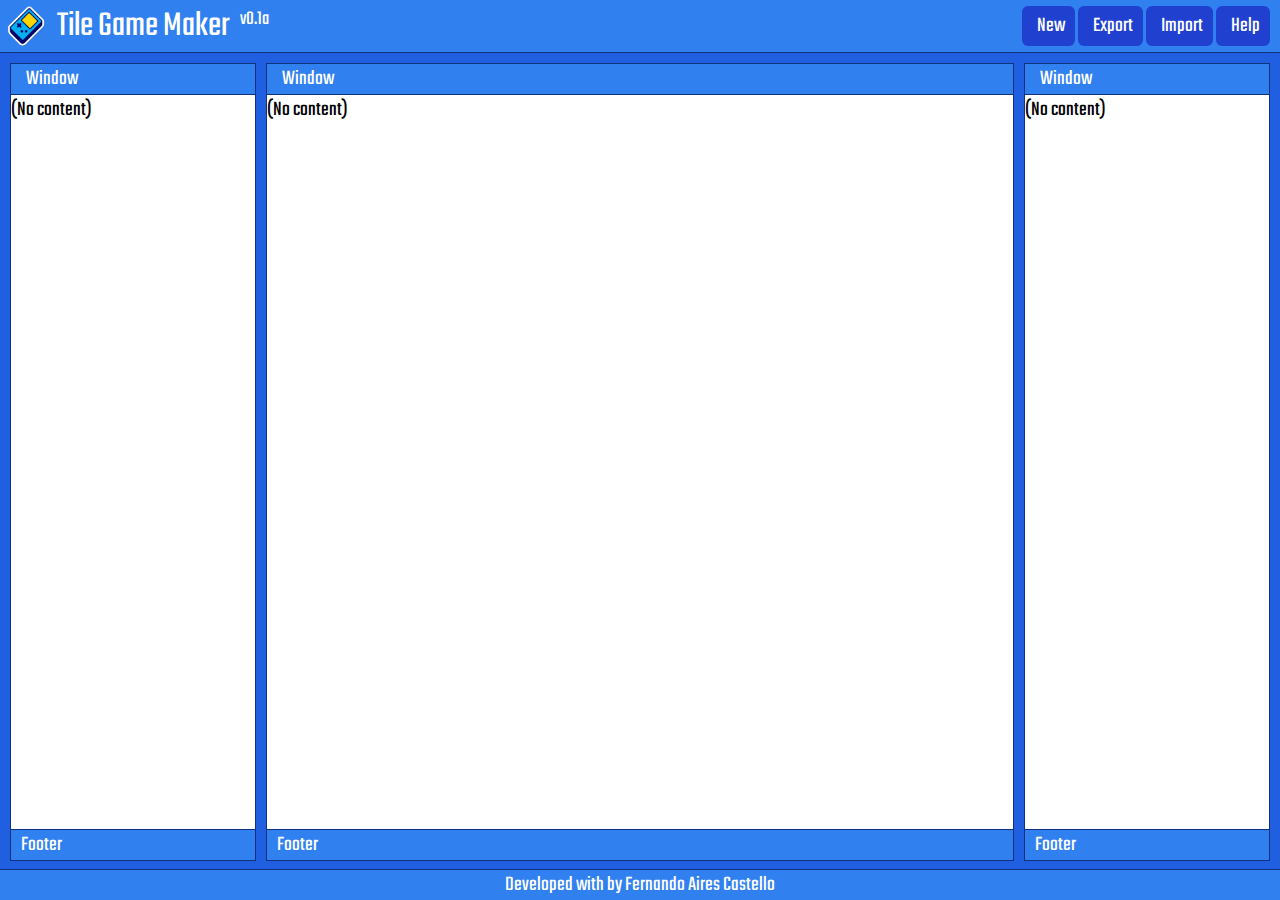
==== tile-game-maker/tile-game-maker.html @ 7986eca2 "First commit" ====
<html>
<head>
    <title>Tile Game Maker</title>
    <link rel="shortcut icon" type="image/png" href="../favicon.png"/>
    <link href="https://fonts.googleapis.com/css2?family=Teko:wght@400&display=swap" rel="stylesheet">
    <link href="https://cdn.materialdesignicons.com/5.2.45/css/materialdesignicons.min.css" rel="stylesheet">
    <link href="tile-game-maker.css" rel="stylesheet">
    <script src="../lib/jquery.js"></script>
    <script src="../tile-game-lib/tile-game-lib.js"></script>
    <script src="ui.js"></script>
    <script src="tile-game-maker.js"></script>
</head>
<body>
    <table class="root-panel">
        <tr>
            <td colspan="3" class="bar top">
                <div class="title-bar">
                    <div class="logo-title-container">
                        <div class="logo"><img src="../favicon.png" width="42"></div>
                        <div class="title">Tile Game Maker</div>
                        <div class="version">v0.1a</div>
                    </div>
                    <div class="button-container">
                        <div id="btn-new" class="button"><span class="mdi mdi-file-outline"></span>New</div>
                        <div id="btn-export" class="button"><span class="mdi mdi-content-save"></span>Export</div>
                        <div id="btn-import" class="button"><span class="mdi mdi-folder-open"></span>Import</div>
                        <div id="btn-help" class="button"><span class="mdi mdi-help-circle"></span>Help</div>
                    </div>
                </div>
            </td>
        </tr>
        <tr>
            <td class="workspace-panel workspace-left-panel">
                <div id="left-window" class="window window-margin-left">
                    <div class="window-title">
                        <span class="mdi mdi-dock-window"></span>
                        Window
                    </div>
                    <div class="window-content">
                        (No content)
                    </div>
                    <div class="window-footer">
                        Footer
                    </div>
                </div>
            </td>
            <td class="workspace-panel workspace-center-panel">
                <div id="center-window" class="window window-margin-right-left">
                    <div class="window-title">
                        <span class="mdi mdi-dock-window"></span>
                        Window
                    </div>
                    <div class="window-content">
                        (No content)
                    </div>
                    <div class="window-footer">
                        Footer
                    </div>
                </div>
            </td>
            <td class="workspace-panel workspace-right-panel">
                <div id="right-window" class="window window-margin-right">
                    <div class="window-title">
                        <span class="mdi mdi-dock-window"></span>
                        Window
                    </div>
                    <div class="window-content">
                        (No content)
                    </div>
                    <div class="window-footer">
                        Footer
                    </div>
                </div>
            </td>
        </tr>
        <tr>
            <td colspan="3" class="bar bottom">
                <div class="footer-bar">
                    Developed with <span class="mdi mdi-heart"></span> by 
                    <a href="https://github.com/FernandoAiresCastello" target="_blank">
                        Fernando Aires Castello
                    </a>
                </div>
            </td>
        </tr>
    </table>
</body>
</html>
---- tile-game-maker/tile-game-maker.css ----
/*==============================================================================
    BODY
==============================================================================*/
body {
    margin: 0;
    padding: 0;
    overflow: hidden;
    font-family: Teko, sans-serif;
    font-size: 21px;
}
/*==============================================================================
    ROOT PANEL
==============================================================================*/
table.root-panel {
    border: 0;
    padding: 0;
    margin: 0;
    width: 100%;
    height: 100%;
    border-collapse: collapse;
    font-size: inherit;
}
/*==============================================================================
    TOP / BOTTOM BARS
==============================================================================*/
td.bar {
    padding: 0;
    height: 1vh;
}
td.bar.top {
    vertical-align: top;
}
td.bar.bottom {
    vertical-align: bottom;
}
/*==============================================================================
    TITLE BAR
==============================================================================*/
.title-bar {
    display: flex;
    justify-content: space-between;
    align-items: center;
    user-select: none;
    border-bottom: 1px solid #000;
}
.logo-title-container{
    display: flex;
}
.logo {
    margin: 5px;
    margin-right: 10px;
}
.title {
    align-self: flex-end;
    font-size: 36px;
}
.version {
    font-size: 20px;
    margin-left: 10px;
    margin-top: 5px;
}
/*==============================================================================
    TITLE BAR BUTTONS
==============================================================================*/
.button-container {
    margin-right: 10px;
}
.button {
    border-radius: 6px;
    padding: 5px 10px;
    cursor: pointer;
    margin: 5px 0;
    display: inline-block;
}
.button span.mdi {
    margin-right: 5px;
}
/*==============================================================================
    FOOTER BAR
==============================================================================*/
.footer-bar {
    text-align: center;
    user-select: none;
    border-top: 1px solid #000;
}
.footer-bar a {
    text-decoration: none;
    color: #ffffff;
}
/*==============================================================================
    INNER PANELS
==============================================================================*/
td.left-panel, td.right-panel {
    width: 20%;
    padding-left: 10px;
    padding-right: 10px;
}
/*==============================================================================
    WORKSPACE PANEL
==============================================================================*/
.workspace-panel {
    vertical-align: top;
    padding: 10px 0;
}
.workspace-left-panel {
    width: 20%;
}
.workspace-center-panel {
    width: 60%;
}
.workspace-right-panel {
    width: 20%;
}
/*==============================================================================
    WINDOWS
==============================================================================*/
.window {
    border: 1px solid #000;
    border-radius: 0px;
    display: flex;
    flex-direction: column;
    justify-content: space-between;
    height: 100%;
}
.window-margin-right {
    margin-right: 10px;
}
.window-margin-left {
    margin-left: 10px;
}
.window-margin-right-left {
    margin-right: 10px;
    margin-left: 10px;
}
.window span.mdi {
    margin-right: 5px;
}
.window-title {
    padding: 0 10px;
    user-select: none;
    border-bottom: 1px solid #000;
}
.window-footer {
    padding: 0 10px;
    user-select: none;
    border-top: 1px solid #000;
}
.window-content {
    padding: 0;
    height: 100%;
}
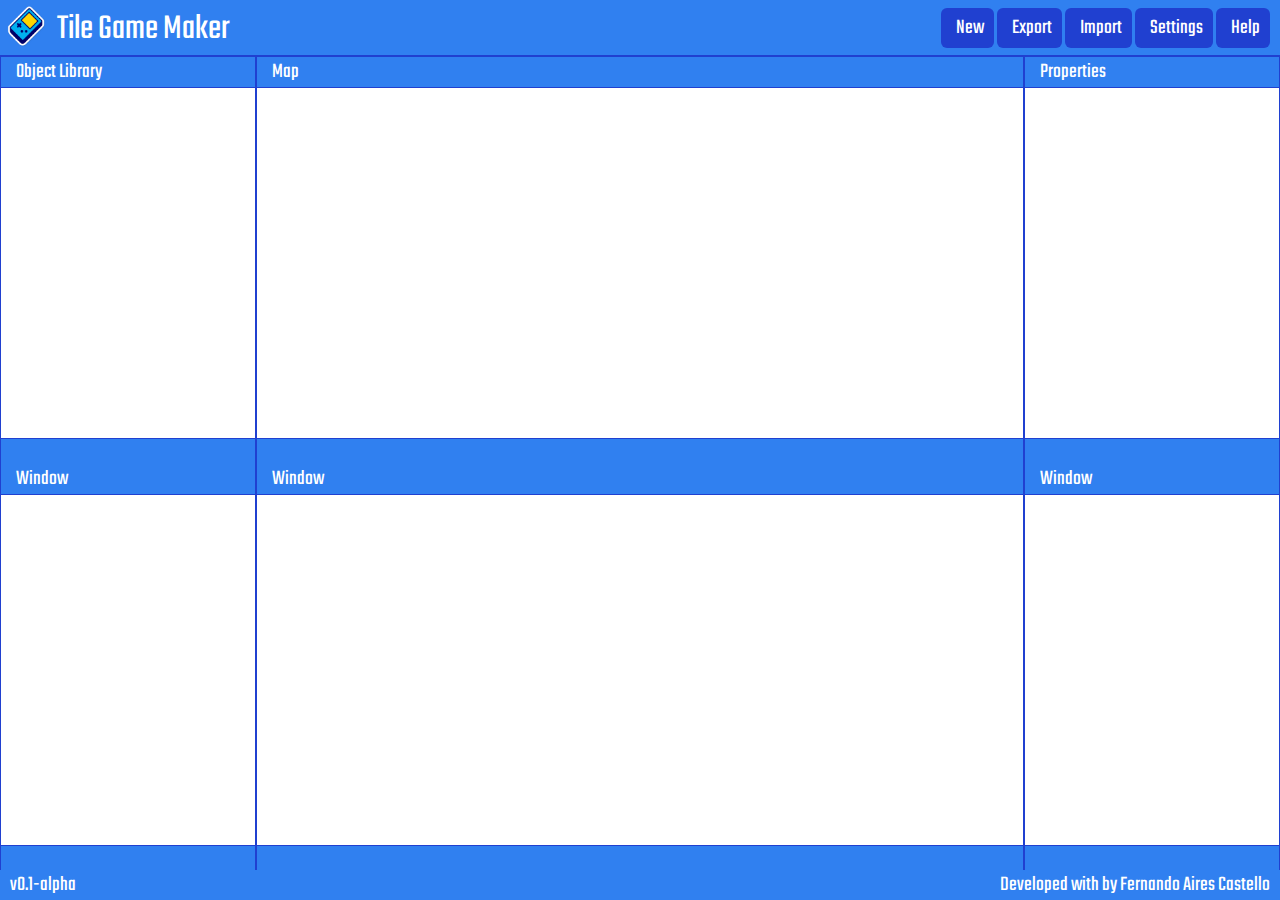
==== commit f559efa8: "UI improvements and screenshot" ====
--- a/tile-game-maker/tile-game-maker.html
+++ b/tile-game-maker/tile-game-maker.html
@@ -1,85 +1,128 @@
 <html>
 <head>
     <title>Tile Game Maker</title>
+    <!-- Favicon -->
     <link rel="shortcut icon" type="image/png" href="../favicon.png"/>
+    <!-- Web fonts -->
     <link href="https://fonts.googleapis.com/css2?family=Teko:wght@400&display=swap" rel="stylesheet">
     <link href="https://cdn.materialdesignicons.com/5.2.45/css/materialdesignicons.min.css" rel="stylesheet">
+    <!-- Styles -->
     <link href="tile-game-maker.css" rel="stylesheet">
+    <!-- Vendor scripts -->
     <script src="../lib/jquery.js"></script>
+    <!-- Tile Game Lib scripts -->
     <script src="../tile-game-lib/tile-game-lib.js"></script>
-    <script src="ui.js"></script>
+    <script src="../tile-game-lib/classes/util.js"></script>
+    <!-- Tile Game Maker scripts -->
+    <script src="classes/ui.js"></script>
     <script src="tile-game-maker.js"></script>
 </head>
 <body>
+    <div class="floating-window-container"></div>
     <table class="root-panel">
+        <!-- Top application bar -->
         <tr>
             <td colspan="3" class="bar top">
+                <!-- Title bar  -->
                 <div class="title-bar">
+                    <!-- Logo and title -->
                     <div class="logo-title-container">
                         <div class="logo"><img src="../favicon.png" width="42"></div>
                         <div class="title">Tile Game Maker</div>
-                        <div class="version">v0.1a</div>
                     </div>
+                    <!-- Buttons -->
                     <div class="button-container">
                         <div id="btn-new" class="button"><span class="mdi mdi-file-outline"></span>New</div>
                         <div id="btn-export" class="button"><span class="mdi mdi-content-save"></span>Export</div>
                         <div id="btn-import" class="button"><span class="mdi mdi-folder-open"></span>Import</div>
+                        <div id="btn-settings" class="button"><span class="mdi mdi-tools"></span>Settings</div>
                         <div id="btn-help" class="button"><span class="mdi mdi-help-circle"></span>Help</div>
                     </div>
                 </div>
             </td>
         </tr>
+        <!-- Workspace panels -->
         <tr>
+            <!-- Top left panel -->
             <td class="workspace-panel workspace-left-panel">
-                <div id="left-window" class="window window-margin-left">
-                    <div class="window-title">
-                        <span class="mdi mdi-dock-window"></span>
-                        Window
+                <div id="top-left-window" class="window">
+                    <div class="window-title-bar">
+                        <span class="mdi"></span>
+                        <span class="window-title"></span>
                     </div>
-                    <div class="window-content">
-                        (No content)
-                    </div>
-                    <div class="window-footer">
-                        Footer
-                    </div>
+                    <div class="window-content"></div>
+                    <div class="window-footer"></div>
                 </div>
             </td>
+            <!-- Top center panel -->
             <td class="workspace-panel workspace-center-panel">
-                <div id="center-window" class="window window-margin-right-left">
-                    <div class="window-title">
-                        <span class="mdi mdi-dock-window"></span>
-                        Window
+                <div id="top-center-window" class="window">
+                    <div class="window-title-bar">
+                        <span class="mdi"></span>
+                        <span class="window-title"></span>
                     </div>
-                    <div class="window-content">
-                        (No content)
-                    </div>
-                    <div class="window-footer">
-                        Footer
-                    </div>
+                    <div class="window-content"></div>
+                    <div class="window-footer"></div>
                 </div>
             </td>
+            <!-- Top right panel -->
             <td class="workspace-panel workspace-right-panel">
-                <div id="right-window" class="window window-margin-right">
-                    <div class="window-title">
-                        <span class="mdi mdi-dock-window"></span>
-                        Window
+                <div id="top-right-window" class="window">
+                    <div class="window-title-bar">
+                        <span class="mdi"></span>
+                        <span class="window-title"></span>
                     </div>
-                    <div class="window-content">
-                        (No content)
-                    </div>
-                    <div class="window-footer">
-                        Footer
-                    </div>
+                    <div class="window-content"></div>
+                    <div class="window-footer"></div>
                 </div>
             </td>
         </tr>
         <tr>
+            <!-- Bottom left panel -->
+            <td class="workspace-panel workspace-left-panel">
+                <div id="bottom-left-window" class="window">
+                    <div class="window-title-bar">
+                        <span class="mdi"></span>
+                        <span class="window-title"></span>
+                    </div>
+                    <div class="window-content"></div>
+                    <div class="window-footer"></div>
+                </div>
+            </td>
+            <!-- Bottom center panel -->
+            <td class="workspace-panel workspace-center-panel">
+                <div id="bottom-center-window" class="window">
+                    <div class="window-title-bar">
+                        <span class="mdi"></span>
+                        <span class="window-title"></span>
+                    </div>
+                    <div class="window-content"></div>
+                    <div class="window-footer"></div>
+                </div>
+            </td>
+            <!-- Bottom right panel -->
+            <td class="workspace-panel workspace-right-panel">
+                <div id="bottom-right-window" class="window">
+                    <div class="window-title-bar">
+                        <span class="mdi"></span>
+                        <span class="window-title"></span>
+                    </div>
+                    <div class="window-content"></div>
+                    <div class="window-footer"></div>
+                </div>
+            </td>
+        </tr>
+        <!-- Bottom application bar -->
+        <tr>
             <td colspan="3" class="bar bottom">
                 <div class="footer-bar">
-                    Developed with <span class="mdi mdi-heart"></span> by 
-                    <a href="https://github.com/FernandoAiresCastello" target="_blank">
-                        Fernando Aires Castello
-                    </a>
+                    <div class="version">v0.1-alpha</div>
+                    <div class="credits">
+                        Developed with <span class="mdi mdi-heart"></span> by 
+                        <a href="https://github.com/FernandoAiresCastello" target="_blank">
+                            Fernando Aires Castello
+                        </a>
+                    </div>
                 </div>
             </td>
         </tr>
--- a/tile-game-maker/tile-game-maker.css
+++ b/tile-game-maker/tile-game-maker.css
@@ -7,18 +7,26 @@
     overflow: hidden;
     font-family: Teko, sans-serif;
     font-size: 21px;
+    display: none;
 }
 /*==============================================================================
     ROOT PANEL
 ==============================================================================*/
-table.root-panel {
+.root-panel, .floating-window-container {
     border: 0;
     padding: 0;
     margin: 0;
     width: 100%;
     height: 100%;
+    font-size: inherit;
+}
+.root-panel {
     border-collapse: collapse;
-    font-size: inherit;
+}
+.floating-window-container {
+    position: absolute;
+    background-color: rgba(0, 0, 0, 0.5);
+    display: none;
 }
 /*==============================================================================
     TOP / BOTTOM BARS
@@ -53,11 +61,7 @@
 .title {
     align-self: flex-end;
     font-size: 36px;
-}
-.version {
-    font-size: 20px;
-    margin-left: 10px;
-    margin-top: 5px;
+    padding-top: 4px;
 }
 /*==============================================================================
     TITLE BAR BUTTONS
@@ -69,11 +73,11 @@
     border-radius: 6px;
     padding: 5px 10px;
     cursor: pointer;
-    margin: 5px 0;
     display: inline-block;
 }
 .button span.mdi {
     margin-right: 5px;
+    vertical-align: middle;
 }
 /*==============================================================================
     FOOTER BAR
@@ -82,6 +86,9 @@
     text-align: center;
     user-select: none;
     border-top: 1px solid #000;
+    display: flex;
+    justify-content: space-between;
+    padding: 0 10px;
 }
 .footer-bar a {
     text-decoration: none;
@@ -100,7 +107,7 @@
 ==============================================================================*/
 .workspace-panel {
     vertical-align: top;
-    padding: 10px 0;
+    padding: 0;
 }
 .workspace-left-panel {
     width: 20%;
@@ -115,27 +122,19 @@
     WINDOWS
 ==============================================================================*/
 .window {
-    border: 1px solid #000;
-    border-radius: 0px;
+    border: 1px solid #000000;
     display: flex;
     flex-direction: column;
     justify-content: space-between;
     height: 100%;
 }
-.window-margin-right {
-    margin-right: 10px;
-}
-.window-margin-left {
-    margin-left: 10px;
-}
-.window-margin-right-left {
-    margin-right: 10px;
-    margin-left: 10px;
-}
 .window span.mdi {
     margin-right: 5px;
 }
-.window-title {
+.window span.mdi::before {
+    vertical-align: middle;
+}
+.window-title-bar {
     padding: 0 10px;
     user-select: none;
     border-bottom: 1px solid #000;
@@ -144,8 +143,28 @@
     padding: 0 10px;
     user-select: none;
     border-top: 1px solid #000;
+    height: 28px;
 }
 .window-content {
     padding: 0;
     height: 100%;
 }
+/*==============================================================================
+    FLOATING WINDOWS
+==============================================================================*/
+.floating-window {
+    position: absolute;
+    height: auto;
+    width: auto;
+}
+.floating-window .window-content {
+    padding: 5px 10px;
+}
+.floating-window .window-title-bar {
+    display: flex;
+    justify-content: space-between;
+}
+.floating-window span.mdi {
+    align-self: center;
+    margin: 0;
+}
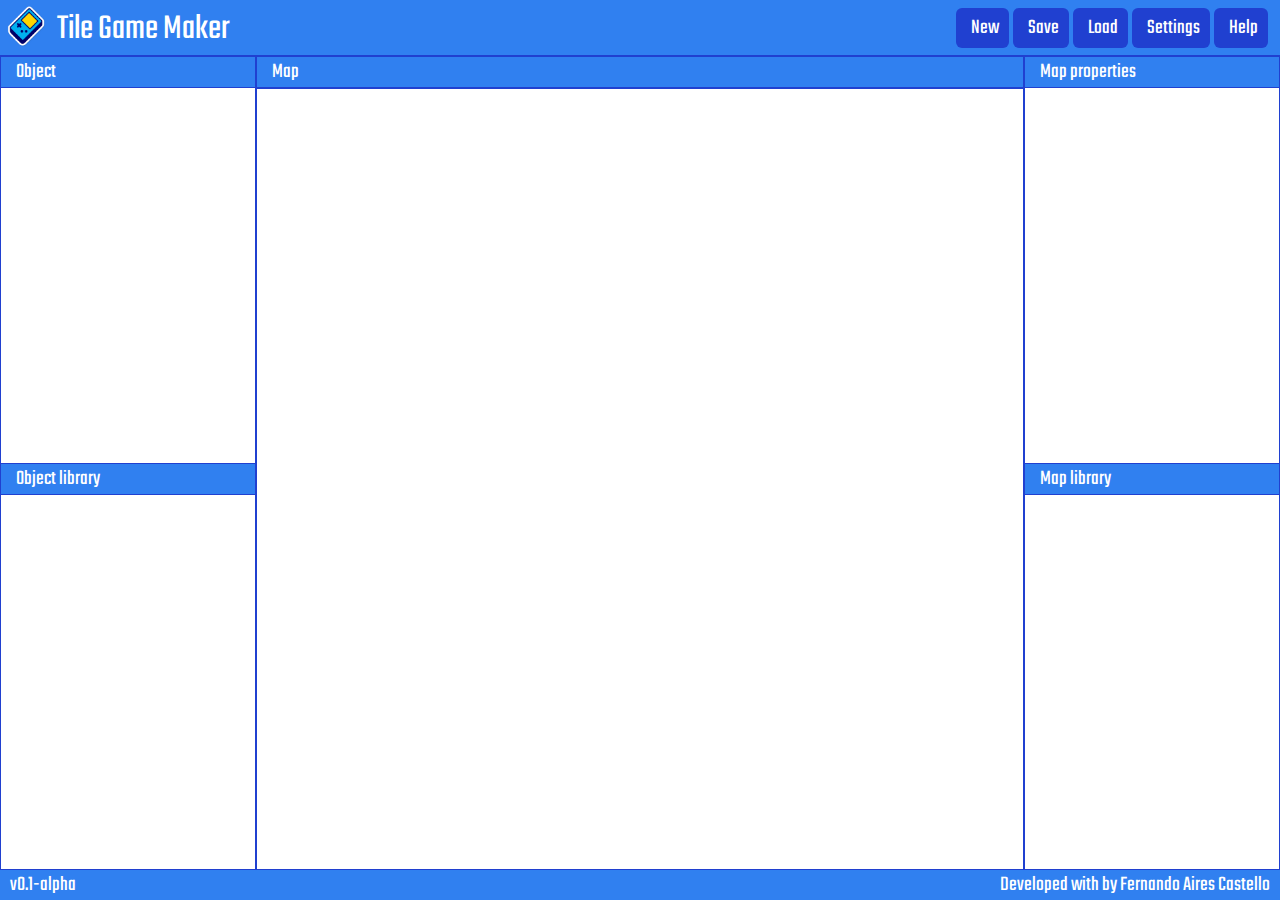
==== commit 09908af7: "UI improvements" ====
--- a/tile-game-maker/tile-game-maker.html
+++ b/tile-game-maker/tile-game-maker.html
@@ -18,7 +18,17 @@
     <script src="tile-game-maker.js"></script>
 </head>
 <body>
-    <div class="floating-window-container"></div>
+    <!-- Floating modal window -->
+    <div class="floating-window-container">
+        <div class="window floating-window">
+            <div class="window-title-bar">
+                <span class="mdi mdi-dock-window"></span>
+                <span class="window-title"></span>
+                <span class="mdi mdi-close"></span>
+            </div>
+            <div class="window-content"></div>
+        </div>
+    </div>
     <table class="root-panel">
         <!-- Top application bar -->
         <tr>
@@ -31,84 +41,63 @@
                         <div class="title">Tile Game Maker</div>
                     </div>
                     <!-- Buttons -->
-                    <div class="button-container">
-                        <div id="btn-new" class="button"><span class="mdi mdi-file-outline"></span>New</div>
-                        <div id="btn-export" class="button"><span class="mdi mdi-content-save"></span>Export</div>
-                        <div id="btn-import" class="button"><span class="mdi mdi-folder-open"></span>Import</div>
-                        <div id="btn-settings" class="button"><span class="mdi mdi-tools"></span>Settings</div>
-                        <div id="btn-help" class="button"><span class="mdi mdi-help-circle"></span>Help</div>
-                    </div>
+                    <div class="button-container"></div>
                 </div>
             </td>
         </tr>
         <!-- Workspace panels -->
         <tr>
             <!-- Top left panel -->
-            <td class="workspace-panel workspace-left-panel">
+            <td class="workspace-panel workspace-top-panel workspace-side-panel">
                 <div id="top-left-window" class="window">
                     <div class="window-title-bar">
                         <span class="mdi"></span>
                         <span class="window-title"></span>
                     </div>
                     <div class="window-content"></div>
-                    <div class="window-footer"></div>
                 </div>
             </td>
             <!-- Top center panel -->
-            <td class="workspace-panel workspace-center-panel">
+            <td class="workspace-panel workspace-top-panel workspace-center-panel" rowspan="2">
                 <div id="top-center-window" class="window">
                     <div class="window-title-bar">
                         <span class="mdi"></span>
                         <span class="window-title"></span>
                     </div>
+                    <div class="window-toolbar"></div>
                     <div class="window-content"></div>
-                    <div class="window-footer"></div>
                 </div>
             </td>
             <!-- Top right panel -->
-            <td class="workspace-panel workspace-right-panel">
+            <td class="workspace-panel workspace-top-panel workspace-side-panel">
                 <div id="top-right-window" class="window">
                     <div class="window-title-bar">
                         <span class="mdi"></span>
                         <span class="window-title"></span>
                     </div>
                     <div class="window-content"></div>
-                    <div class="window-footer"></div>
                 </div>
             </td>
         </tr>
         <tr>
             <!-- Bottom left panel -->
-            <td class="workspace-panel workspace-left-panel">
+            <td class="workspace-panel workspace-bottom-panel workspace-side-panel">
                 <div id="bottom-left-window" class="window">
                     <div class="window-title-bar">
                         <span class="mdi"></span>
                         <span class="window-title"></span>
                     </div>
                     <div class="window-content"></div>
-                    <div class="window-footer"></div>
-                </div>
-            </td>
-            <!-- Bottom center panel -->
-            <td class="workspace-panel workspace-center-panel">
-                <div id="bottom-center-window" class="window">
-                    <div class="window-title-bar">
-                        <span class="mdi"></span>
-                        <span class="window-title"></span>
-                    </div>
-                    <div class="window-content"></div>
-                    <div class="window-footer"></div>
                 </div>
             </td>
             <!-- Bottom right panel -->
-            <td class="workspace-panel workspace-right-panel">
+            <td class="workspace-panel workspace-bottom-panel workspace-side-panel">
                 <div id="bottom-right-window" class="window">
                     <div class="window-title-bar">
                         <span class="mdi"></span>
                         <span class="window-title"></span>
                     </div>
                     <div class="window-content"></div>
-                    <div class="window-footer"></div>
                 </div>
             </td>
         </tr>
--- a/tile-game-maker/tile-game-maker.css
+++ b/tile-game-maker/tile-game-maker.css
@@ -12,7 +12,7 @@
 /*==============================================================================
     ROOT PANEL
 ==============================================================================*/
-.root-panel, .floating-window-container {
+.root-panel {
     border: 0;
     padding: 0;
     margin: 0;
@@ -22,11 +22,6 @@
 }
 .root-panel {
     border-collapse: collapse;
-}
-.floating-window-container {
-    position: absolute;
-    background-color: rgba(0, 0, 0, 0.5);
-    display: none;
 }
 /*==============================================================================
     TOP / BOTTOM BARS
@@ -72,6 +67,7 @@
 .button {
     border-radius: 6px;
     padding: 5px 10px;
+    margin: 0px 2px;
     cursor: pointer;
     display: inline-block;
 }
@@ -109,13 +105,10 @@
     vertical-align: top;
     padding: 0;
 }
-.workspace-left-panel {
-    width: 20%;
-}
 .workspace-center-panel {
     width: 60%;
 }
-.workspace-right-panel {
+.workspace-side-panel {
     width: 20%;
 }
 /*==============================================================================
@@ -139,11 +132,18 @@
     user-select: none;
     border-bottom: 1px solid #000;
 }
+.window-toolbar {
+    padding: 0 10px;
+    user-select: none;
+    border-bottom: 1px solid #000;
+}
+.window-toolbar span.mdi {
+    cursor: pointer;
+}
 .window-footer {
     padding: 0 10px;
     user-select: none;
     border-top: 1px solid #000;
-    height: 28px;
 }
 .window-content {
     padding: 0;
@@ -152,10 +152,28 @@
 /*==============================================================================
     FLOATING WINDOWS
 ==============================================================================*/
+.floating-window-container {
+    display: none;
+    border: 0;
+    padding: 0;
+    margin: 0;
+    font-size: inherit;
+    background-color: rgba(0, 0, 0, 0.5);
+    position: absolute;
+    top: 0px;
+    left: 0px;
+    height: 100%;
+    width: 100%;
+}
 .floating-window {
-    position: absolute;
-    height: auto;
-    width: auto;
+    position: relative;
+    height: 86%;
+    width: 94%;
+    top: 9%;
+    left: 3%;
+}
+.floating-window .mdi-close {
+    cursor: pointer;
 }
 .floating-window .window-content {
     padding: 5px 10px;
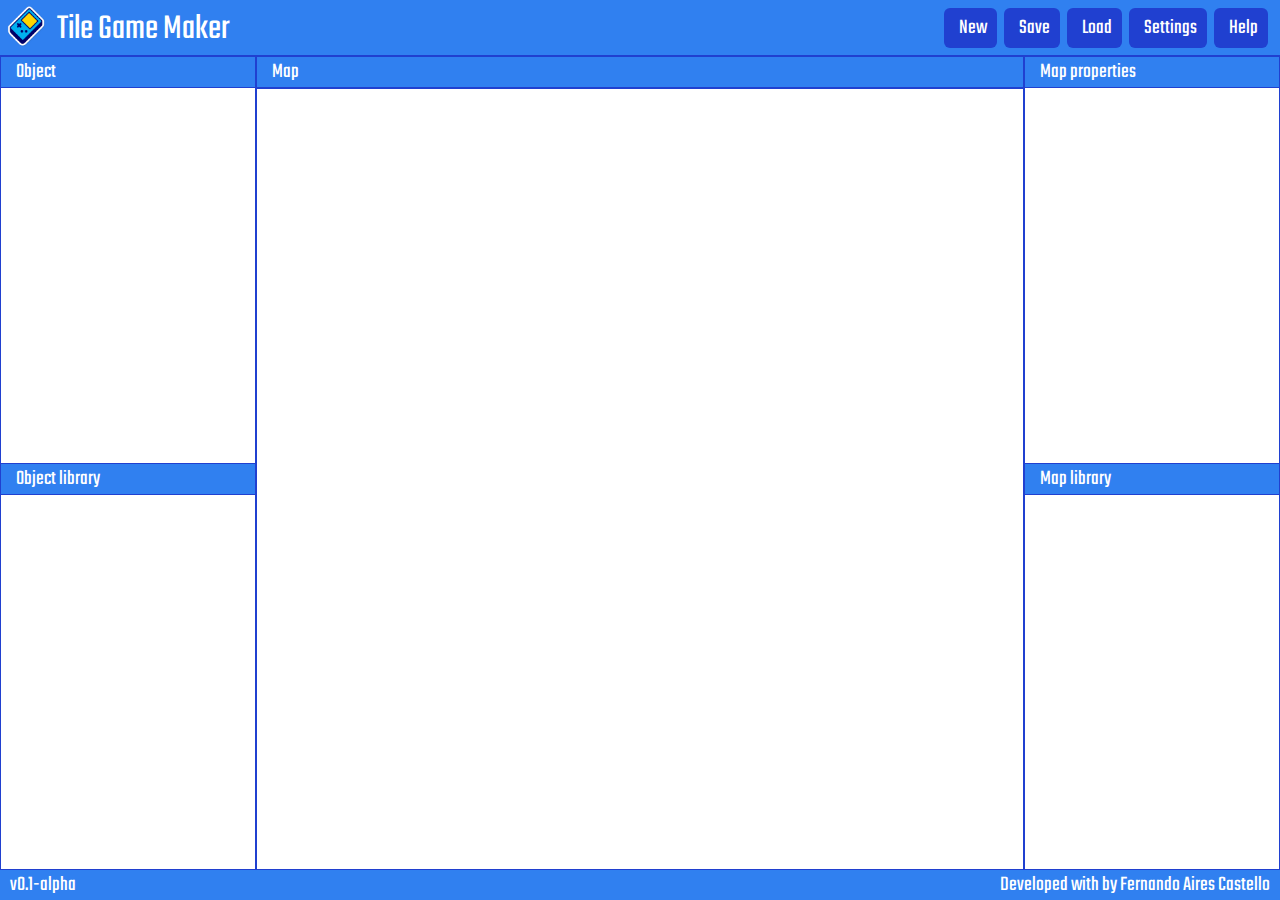
==== commit ed4e0d64: "Transferred dynamic button and window setup from Ui class to main html file" ====
--- a/tile-game-maker/tile-game-maker.html
+++ b/tile-game-maker/tile-game-maker.html
@@ -10,9 +10,18 @@
     <link href="tile-game-maker.css" rel="stylesheet">
     <!-- Vendor scripts -->
     <script src="../lib/jquery.js"></script>
+    <script src="../lib/localforage.js"></script>
+    <script src="../lib/lodash.js"></script>
     <!-- Tile Game Lib scripts -->
-    <script src="../tile-game-lib/tile-game-lib.js"></script>
     <script src="../tile-game-lib/classes/util.js"></script>
+    <script src="../tile-game-lib/classes/tile-pixels.js"></script>
+    <script src="../tile-game-lib/classes/tile.js"></script>
+    <script src="../tile-game-lib/classes/game-object.js"></script>
+    <script src="../tile-game-lib/classes/object-library.js"></script>
+    <script src="../tile-game-lib/classes/object-cell.js"></script>
+    <script src="../tile-game-lib/classes/object-layer.js"></script>
+    <script src="../tile-game-lib/classes/object-map.js"></script>
+    <script src="../tile-game-lib/classes/test.js"></script>
     <!-- Tile Game Maker scripts -->
     <script src="classes/ui.js"></script>
     <script src="tile-game-maker.js"></script>
@@ -41,7 +50,13 @@
                         <div class="title">Tile Game Maker</div>
                     </div>
                     <!-- Buttons -->
-                    <div class="button-container"></div>
+                    <div class="button-container">
+                        <div class="button" id="btn-new"><span class="mdi mdi-file-outline"></span>New</div>
+                        <div class="button" id="btn-save"><span class="mdi mdi-content-save"></span>Save</div>
+                        <div class="button" id="btn-load"><span class="mdi mdi-folder-open"></span>Load</div>
+                        <div class="button" id="btn-settings"><span class="mdi mdi-tool"></span>Settings</div>
+                        <div class="button" id="btn-help"><span class="mdi mdi-help-circle"></span>Help</div>
+                    </div>
                 </div>
             </td>
         </tr>
@@ -51,8 +66,8 @@
             <td class="workspace-panel workspace-top-panel workspace-side-panel">
                 <div id="top-left-window" class="window">
                     <div class="window-title-bar">
-                        <span class="mdi"></span>
-                        <span class="window-title"></span>
+                        <span class="mdi mdi-cube-outline"></span>
+                        <span class="window-title">Object</span>
                     </div>
                     <div class="window-content"></div>
                 </div>
@@ -61,10 +76,12 @@
             <td class="workspace-panel workspace-top-panel workspace-center-panel" rowspan="2">
                 <div id="top-center-window" class="window">
                     <div class="window-title-bar">
-                        <span class="mdi"></span>
-                        <span class="window-title"></span>
+                        <span class="mdi mdi-grid"></span>
+                        <span class="window-title">Map</span>
                     </div>
-                    <div class="window-toolbar"></div>
+                    <div class="window-toolbar">
+                        <span class="mdi mdi-broom"></span>
+                    </div>
                     <div class="window-content"></div>
                 </div>
             </td>
@@ -72,8 +89,8 @@
             <td class="workspace-panel workspace-top-panel workspace-side-panel">
                 <div id="top-right-window" class="window">
                     <div class="window-title-bar">
-                        <span class="mdi"></span>
-                        <span class="window-title"></span>
+                        <span class="mdi mdi-format-list-bulleted-type"></span>
+                        <span class="window-title">Map properties</span>
                     </div>
                     <div class="window-content"></div>
                 </div>
@@ -84,8 +101,8 @@
             <td class="workspace-panel workspace-bottom-panel workspace-side-panel">
                 <div id="bottom-left-window" class="window">
                     <div class="window-title-bar">
-                        <span class="mdi"></span>
-                        <span class="window-title"></span>
+                        <span class="mdi mdi-bookshelf"></span>
+                        <span class="window-title">Object library</span>
                     </div>
                     <div class="window-content"></div>
                 </div>
@@ -94,8 +111,8 @@
             <td class="workspace-panel workspace-bottom-panel workspace-side-panel">
                 <div id="bottom-right-window" class="window">
                     <div class="window-title-bar">
-                        <span class="mdi"></span>
-                        <span class="window-title"></span>
+                        <span class="mdi mdi-map-outline"></span>
+                        <span class="window-title">Map library</span>
                     </div>
                     <div class="window-content"></div>
                 </div>
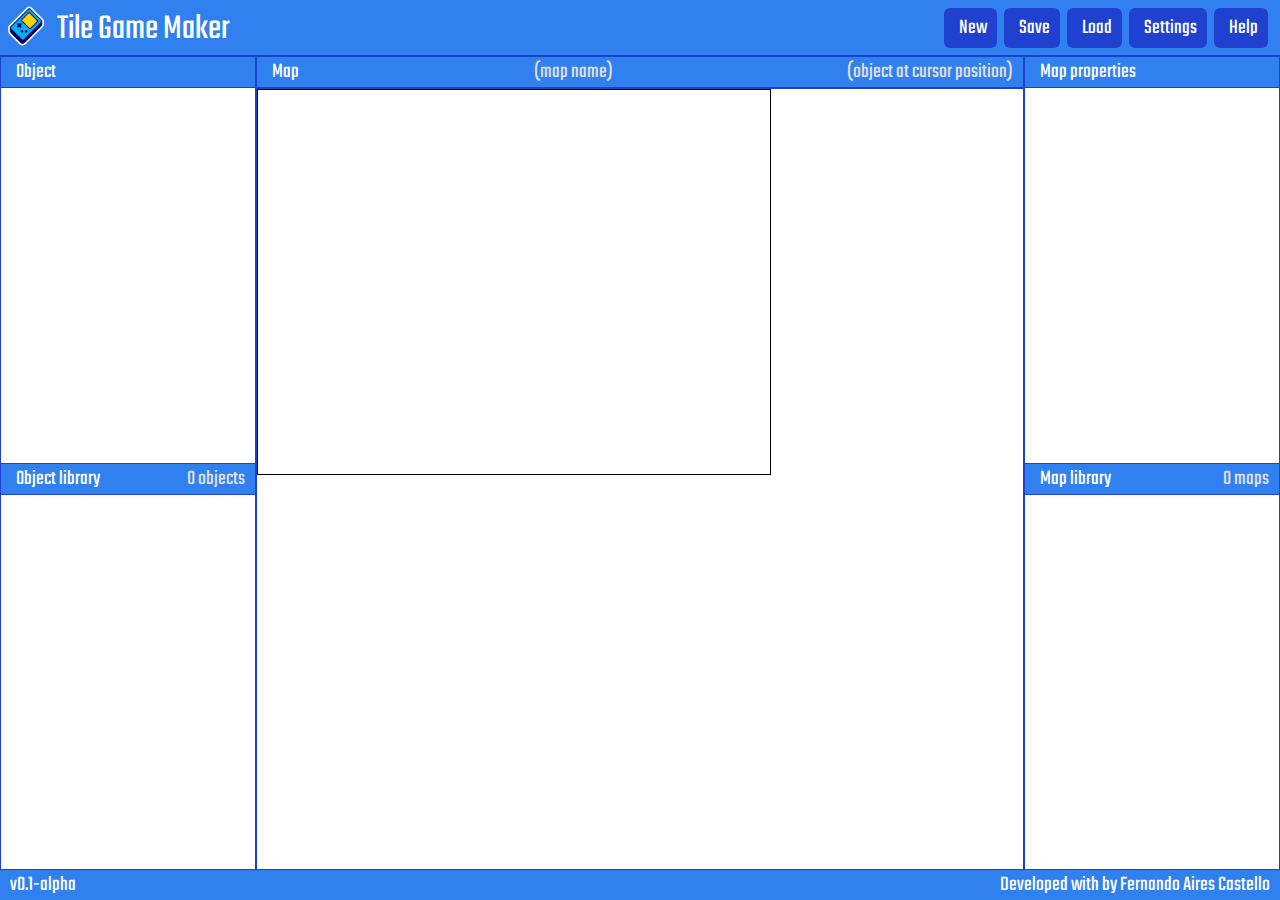
==== commit 27837ac7: "pixel-display.js, pixel-renderer.js, more tests" ====
--- a/tile-game-maker/tile-game-maker.html
+++ b/tile-game-maker/tile-game-maker.html
@@ -21,6 +21,8 @@
     <script src="../tile-game-lib/classes/object-cell.js"></script>
     <script src="../tile-game-lib/classes/object-layer.js"></script>
     <script src="../tile-game-lib/classes/object-map.js"></script>
+    <script src="../tile-game-lib/classes/pixel-display.js"></script>
+    <script src="../tile-game-lib/classes/pixel-renderer.js"></script>
     <script src="../tile-game-lib/classes/test.js"></script>
     <!-- Tile Game Maker scripts -->
     <script src="classes/ui.js"></script>
@@ -66,8 +68,10 @@
             <td class="workspace-panel workspace-top-panel workspace-side-panel">
                 <div id="top-left-window" class="window">
                     <div class="window-title-bar">
-                        <span class="mdi mdi-cube-outline"></span>
-                        <span class="window-title">Object</span>
+                        <div>
+                            <span class="mdi mdi-cube-outline"></span>
+                            <span class="window-title">Object</span>
+                        </div>
                     </div>
                     <div class="window-content"></div>
                 </div>
@@ -76,21 +80,29 @@
             <td class="workspace-panel workspace-top-panel workspace-center-panel" rowspan="2">
                 <div id="top-center-window" class="window">
                     <div class="window-title-bar">
-                        <span class="mdi mdi-grid"></span>
-                        <span class="window-title">Map</span>
+                        <div>
+                            <span class="mdi mdi-grid"></span>
+                            <span class="window-title">Map</span>
+                        </div>
+                        <span class="window-status">(map name)</span>
+                        <span class="window-status">(object at cursor position)</span>
                     </div>
                     <div class="window-toolbar">
                         <span class="mdi mdi-broom"></span>
                     </div>
-                    <div class="window-content"></div>
+                    <div class="window-content">
+                        <canvas id="main-display"></canvas>
+                    </div>
                 </div>
             </td>
             <!-- Top right panel -->
             <td class="workspace-panel workspace-top-panel workspace-side-panel">
                 <div id="top-right-window" class="window">
                     <div class="window-title-bar">
-                        <span class="mdi mdi-format-list-bulleted-type"></span>
-                        <span class="window-title">Map properties</span>
+                        <div>
+                            <span class="mdi mdi-format-list-bulleted-type"></span>
+                            <span class="window-title">Map properties</span>
+                        </div>
                     </div>
                     <div class="window-content"></div>
                 </div>
@@ -101,8 +113,11 @@
             <td class="workspace-panel workspace-bottom-panel workspace-side-panel">
                 <div id="bottom-left-window" class="window">
                     <div class="window-title-bar">
-                        <span class="mdi mdi-bookshelf"></span>
-                        <span class="window-title">Object library</span>
+                        <div>
+                            <span class="mdi mdi-bookshelf"></span>
+                            <span class="window-title">Object library</span>
+                        </div>
+                        <span class="window-status">0 objects</span>
                     </div>
                     <div class="window-content"></div>
                 </div>
@@ -111,8 +126,11 @@
             <td class="workspace-panel workspace-bottom-panel workspace-side-panel">
                 <div id="bottom-right-window" class="window">
                     <div class="window-title-bar">
-                        <span class="mdi mdi-map-outline"></span>
-                        <span class="window-title">Map library</span>
+                        <div>
+                            <span class="mdi mdi-map-outline"></span>
+                            <span class="window-title">Map library</span>
+                        </div>
+                        <span class="window-status">0 maps</span>
                     </div>
                     <div class="window-content"></div>
                 </div>
--- a/tile-game-maker/tile-game-maker.css
+++ b/tile-game-maker/tile-game-maker.css
@@ -131,6 +131,12 @@
     padding: 0 10px;
     user-select: none;
     border-bottom: 1px solid #000;
+    display: flex;
+    align-items: center;
+    justify-content: space-between;
+}
+.window-status {
+    color: #e0e0e0;
 }
 .window-toolbar {
     padding: 0 10px;
@@ -186,3 +192,9 @@
     align-self: center;
     margin: 0;
 }
+/*==============================================================================
+    MAIN DISPLAY CANVAS
+==============================================================================*/
+canvas#main-display {
+    border: 1px solid #000000;
+}
